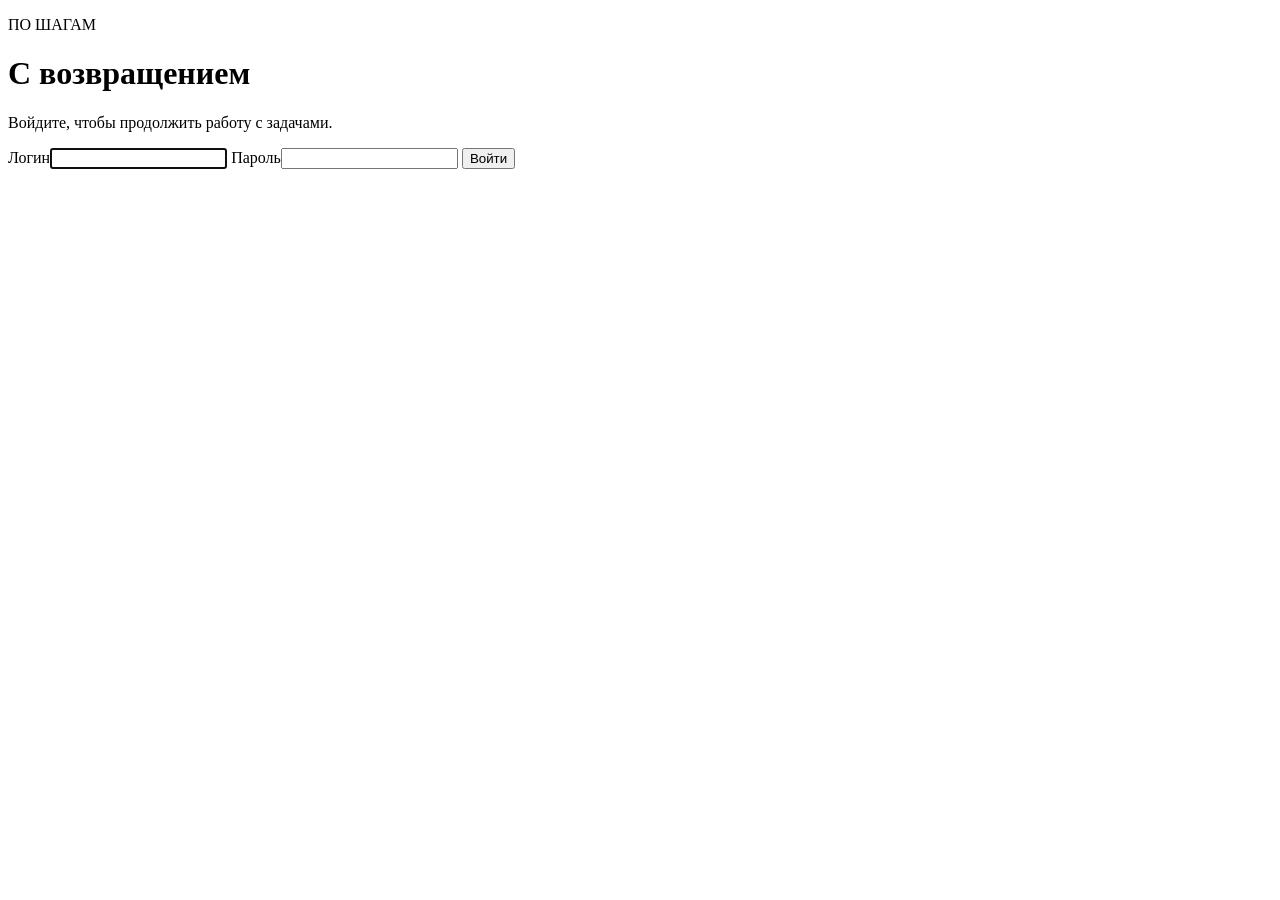
==== app/static/login.html @ f9479fca "Add shared account login and signed session cookies" ====
<!doctype html>
<html lang="ru">
<head>
  <meta charset="utf-8">
  <meta name="viewport" content="width=device-width, initial-scale=1">
  <title>Вход — По шагам</title>
  <link rel="stylesheet" href="/static/style.css">
  <script src="/static/login.js" defer></script>
</head>
<body class="login-page">
  <main class="login-card">
    <p class="eyebrow">ПО ШАГАМ</p>
    <h1>С возвращением</h1>
    <p>Войдите, чтобы продолжить работу с задачами.</p>
    <form id="login-form">
      <label>Логин<input name="username" autocomplete="username" required maxlength="200" autofocus></label>
      <label>Пароль<input name="password" type="password" autocomplete="current-password" required maxlength="1000"></label>
      <p id="login-error" class="error" role="alert" hidden></p>
      <button class="primary" type="submit">Войти</button>
    </form>
  </main>
</body>
</html>
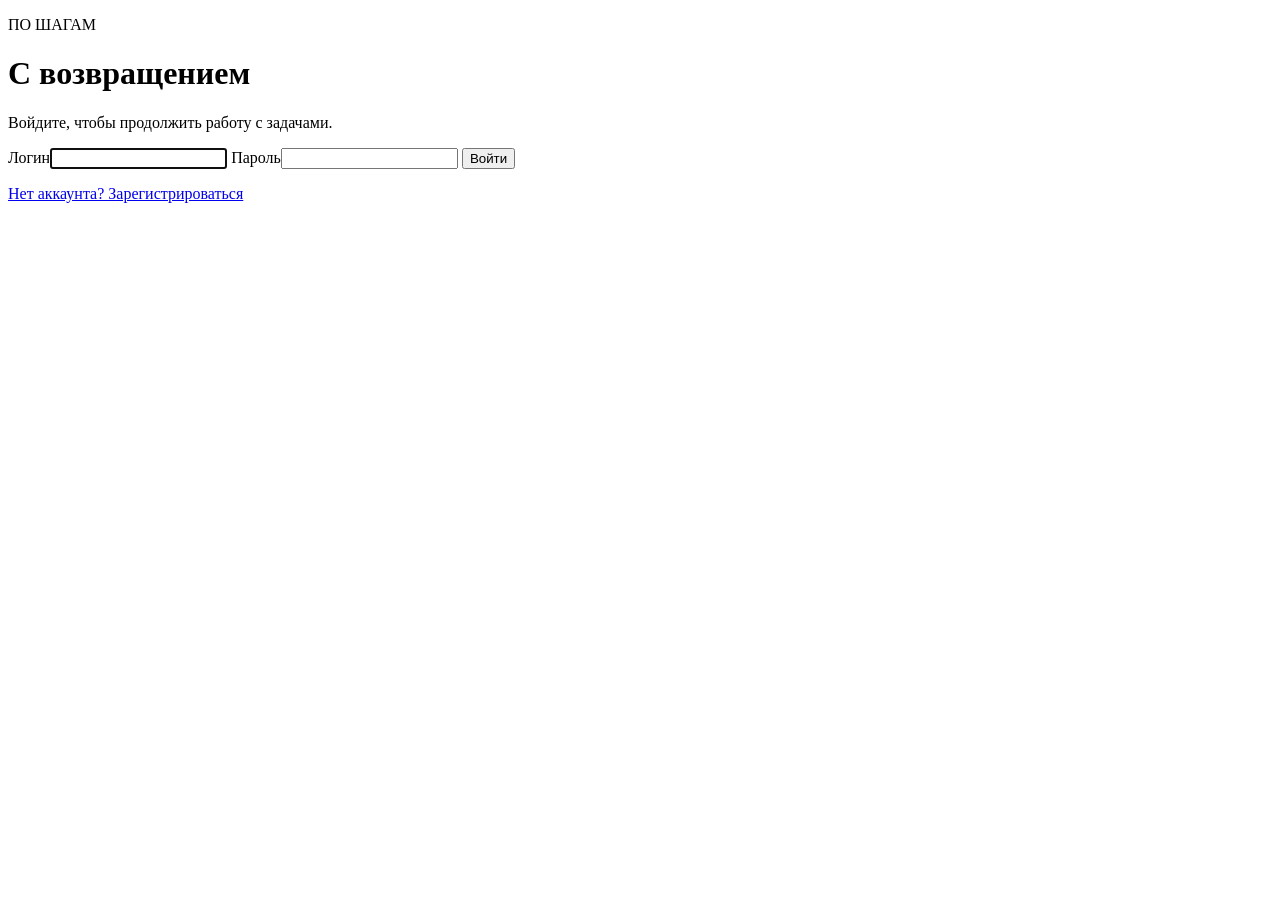
==== commit 961d82e7: "Add user registration, JWT authentication and Alembic migrations" ====
--- a/app/static/login.html
+++ b/app/static/login.html
@@ -10,14 +10,16 @@
 <body class="login-page">
   <main class="login-card">
     <p class="eyebrow">ПО ШАГАМ</p>
-    <h1>С возвращением</h1>
-    <p>Войдите, чтобы продолжить работу с задачами.</p>
+    <h1 id="auth-heading">С возвращением</h1>
+    <p id="auth-description">Войдите, чтобы продолжить работу с задачами.</p>
     <form id="login-form">
-      <label>Логин<input name="username" autocomplete="username" required maxlength="200" autofocus></label>
-      <label>Пароль<input name="password" type="password" autocomplete="current-password" required maxlength="1000"></label>
+      <label>Логин<input name="username" autocomplete="username" required minlength="3" maxlength="32" pattern="[a-zA-Z0-9][a-zA-Z0-9_.-]{2,31}" title="3–32 символа: латинские буквы, цифры, точка, дефис, подчёркивание" autofocus></label>
+      <label>Пароль<input name="password" type="password" autocomplete="current-password" required minlength="8" maxlength="128"></label>
+      <label id="confirm-label" hidden>Повторите пароль<input name="confirmation" type="password" autocomplete="new-password" minlength="8" maxlength="128"></label>
       <p id="login-error" class="error" role="alert" hidden></p>
       <button class="primary" type="submit">Войти</button>
     </form>
+    <p><a id="auth-switch" href="/register">Нет аккаунта? Зарегистрироваться</a></p>
   </main>
 </body>
 </html>
